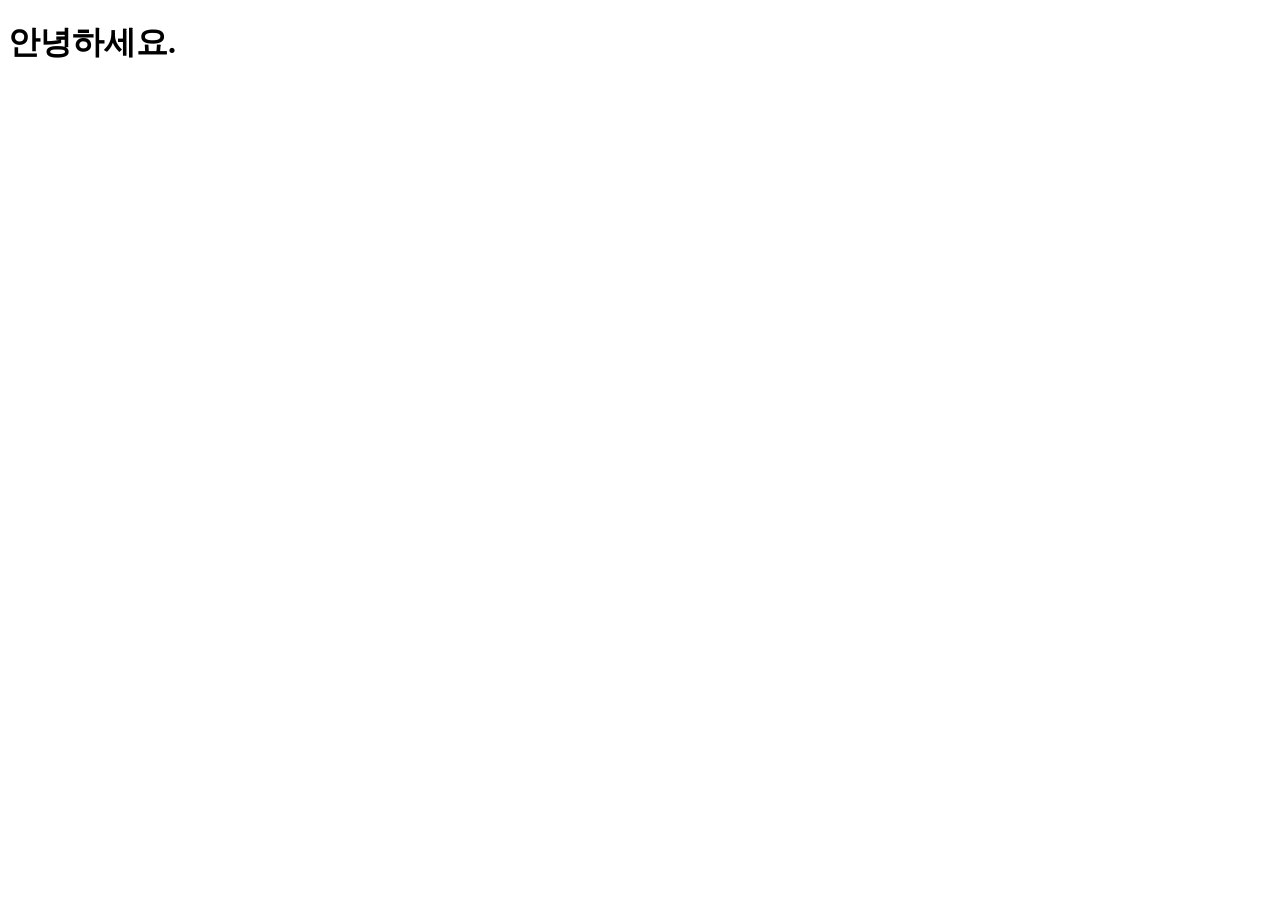
==== index.html @ ebb6dfd8 "Create index.html" ====
<!DOCTYPE html>
<html lang="ko">
<head>
    <meta charset="UTF-8">
    <meta name="viewport" content="width=device-width, initial-scale=1.0">
    <title>안녕하세요.</title>
</head>
<body>
    <h1>안녕하세요.<h1>
</body>
</html>
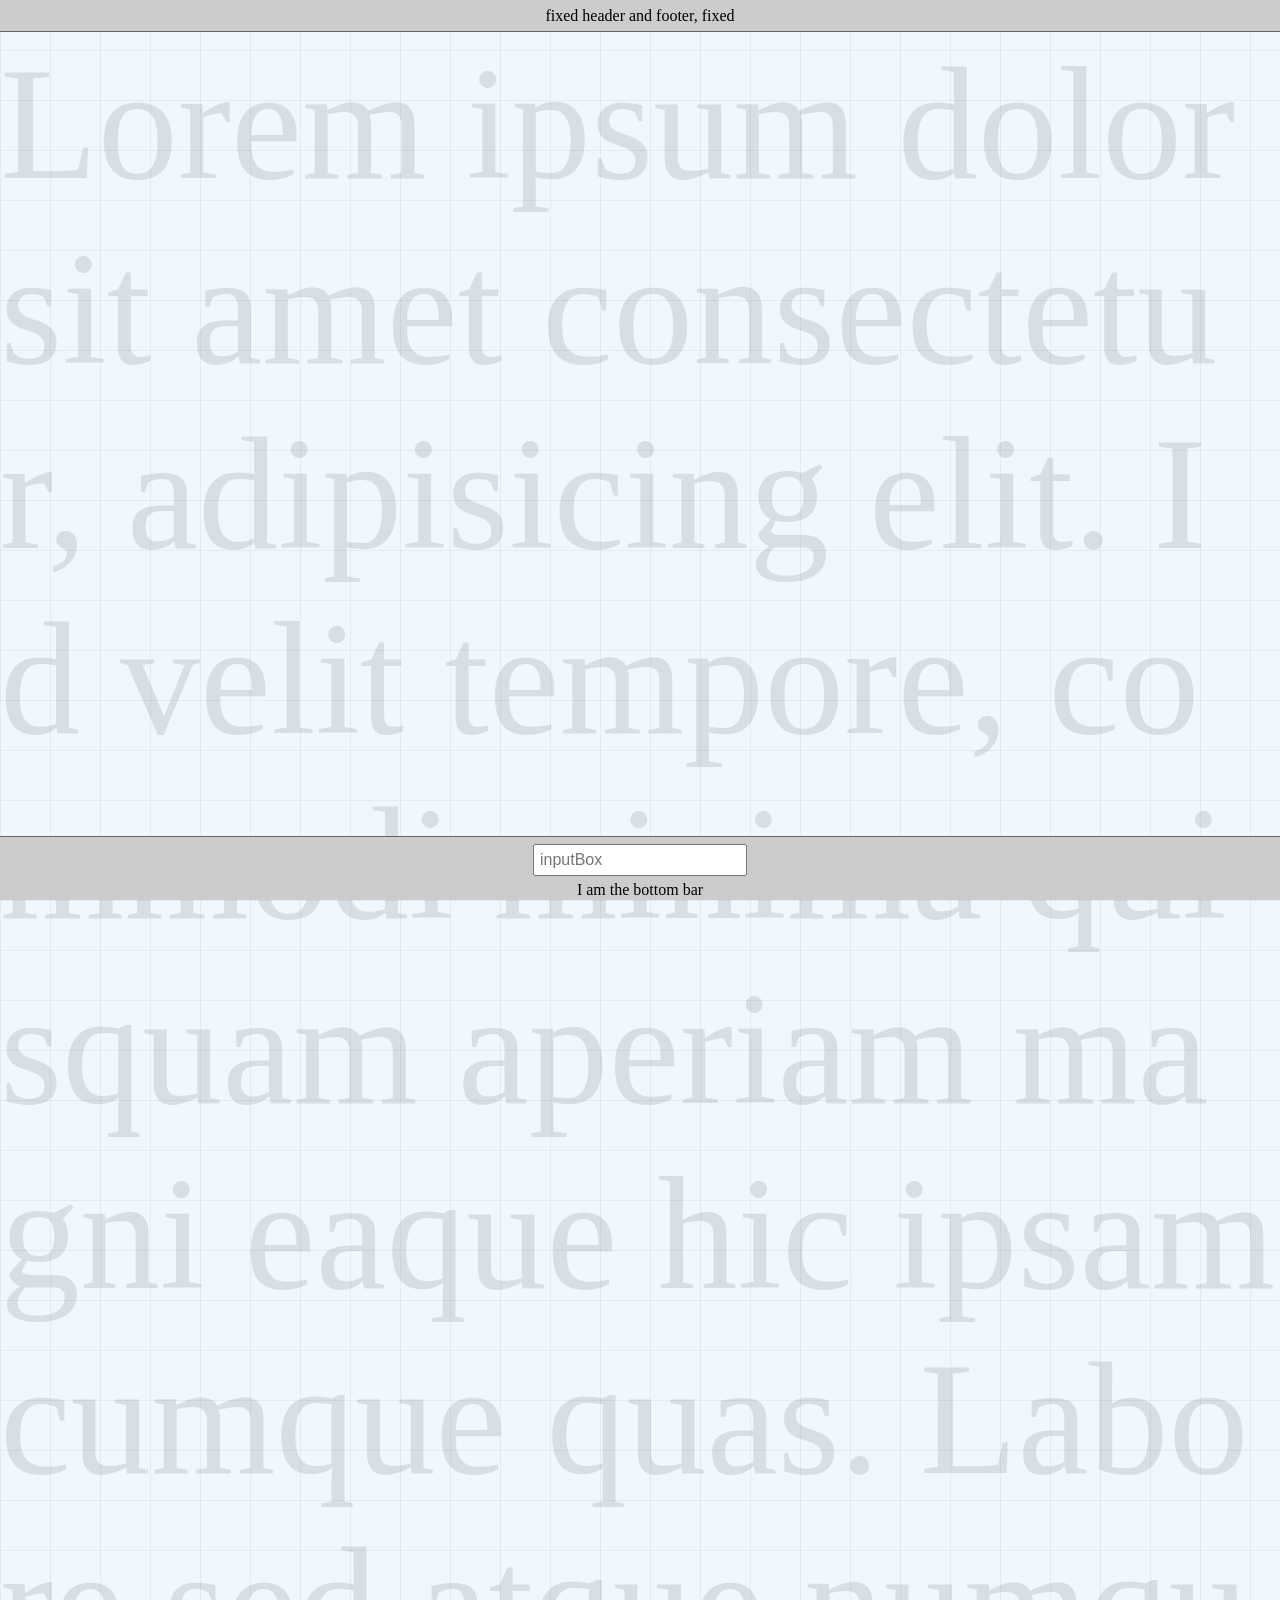
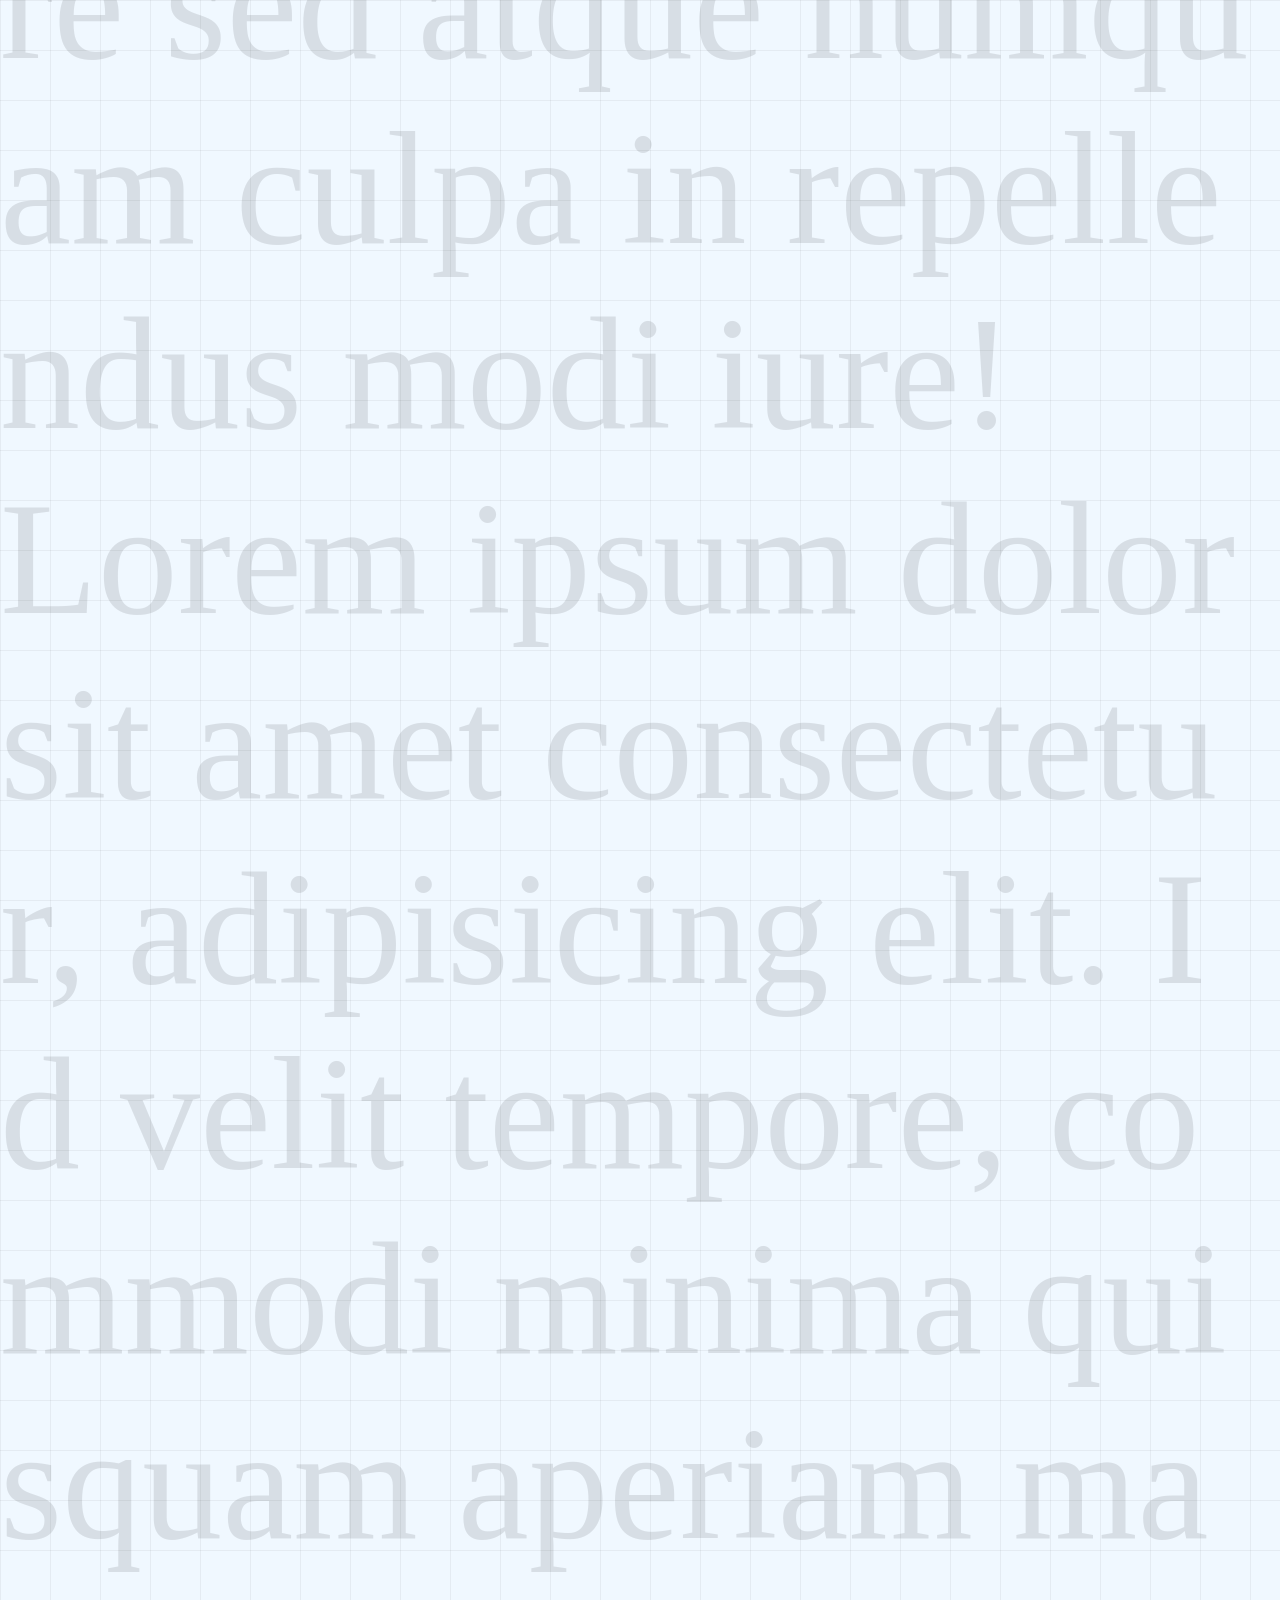
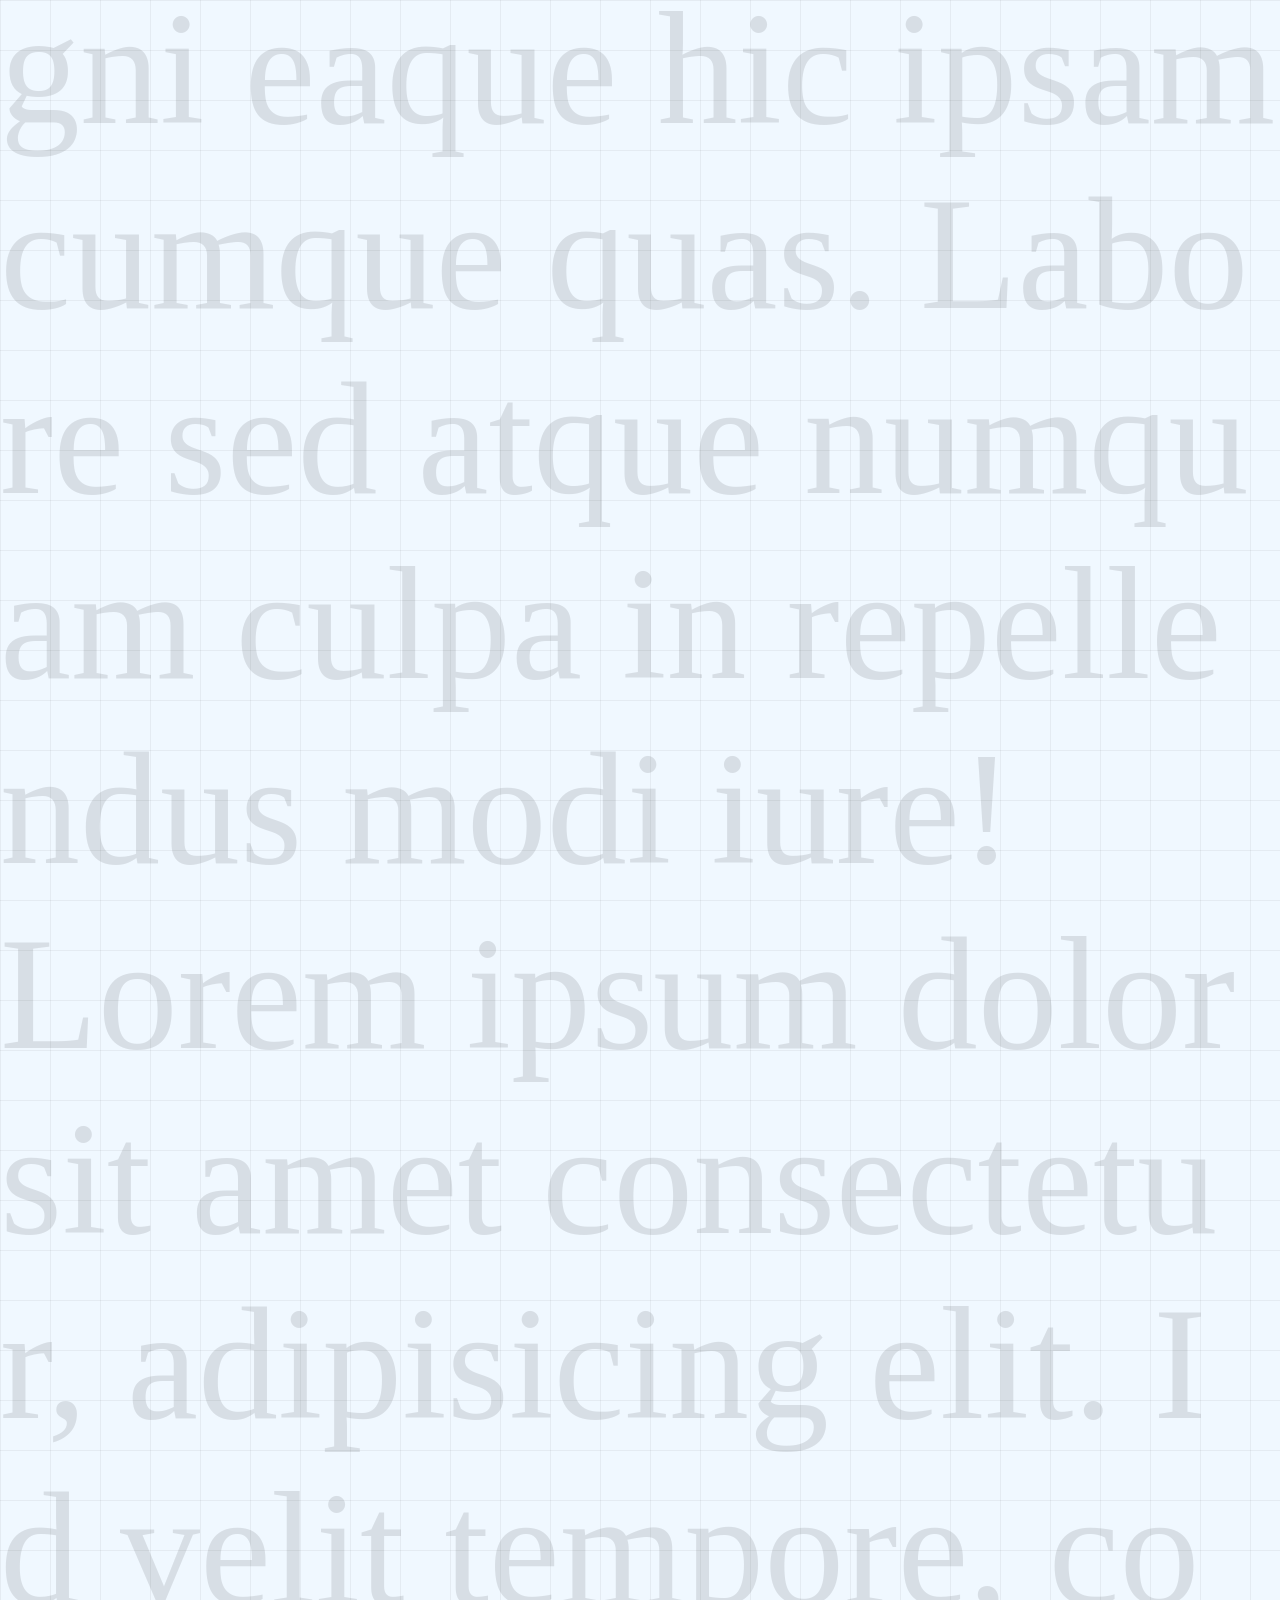
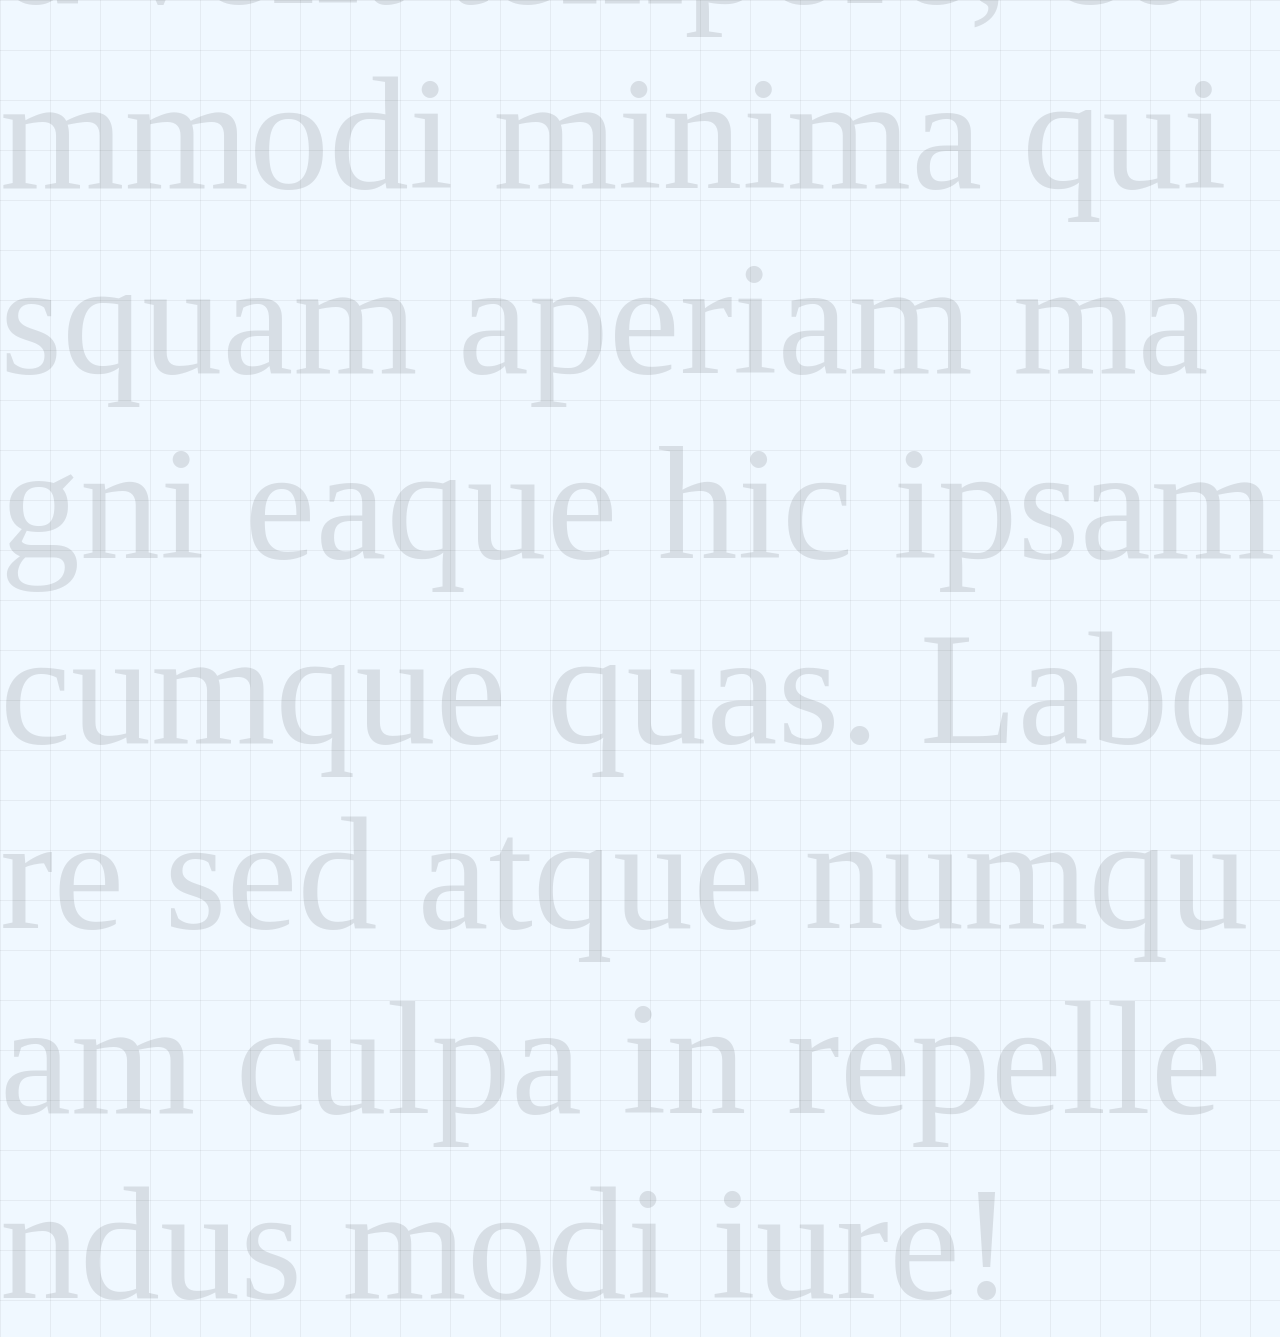
==== commit 497fb65d: "Update index.html" ====
--- a/index.html
+++ b/index.html
@@ -1,11 +1,106 @@
 <!DOCTYPE html>
-<html lang="ko">
-<head>
-    <meta charset="UTF-8">
-    <meta name="viewport" content="width=device-width, initial-scale=1.0">
-    <title>안녕하세요.</title>
-</head>
-<body>
-    <h1>안녕하세요.<h1>
-</body>
+<html lang="en">
+  <head>
+    <meta charset="UTF-8" />
+
+    <meta name="robots" content="noindex" />
+
+    <title>CodePen - position fixed header and footer</title>
+
+    <link
+      rel="canonical"
+      href="https://codepen.io/bramus/pen/eYMZEaV/addc16387bdd13083e05948afcbb8d63"
+    />
+    <meta name="viewport" content="width=device-width, initial-scale=1" />
+
+    <style>
+      * {
+        box-sizing: border-box;
+        margin: 0;
+        padding: 0;
+      }
+      html,
+      body {
+        height: 100%;
+        width: 100%;
+      }
+
+      :root {
+        --topbar-height: 2rem;
+        --bottombar-height: 4rem;
+      }
+
+      body {
+        min-height: 300%;
+        background-size: 50px 50px;
+        background-color: aliceblue;
+        background-image: linear-gradient(
+            to right,
+            rgb(0 0 0 / 0.05) 1px,
+            transparent 1px
+          ),
+          linear-gradient(to bottom, rgb(0 0 0 / 0.05) 1px, transparent 1px);
+        padding: var(--topbar-height) 0 var(--bottombar-height) 0;
+      }
+
+      main {
+        font-size: 10em;
+        color: rgb(0 0 0 / 0.1);
+        word-break: break-all;
+      }
+
+      header,
+      footer {
+        position: fixed;
+        left: 0;
+        right: 0;
+        background: #ccc;
+        text-align: center;
+        display: grid;
+        place-content: center;
+      }
+
+      header {
+        top: 0;
+        height: var(--topbar-height);
+        border-bottom: 1px solid #666;
+      }
+
+      footer {
+        bottom: 0;
+        height: var(--bottombar-height);
+        border-top: 1px solid #666;
+      }
+      input {
+        display: inline-block;
+        font-size: 16px;
+        margin: 5px;
+        padding: 5px;
+      }
+    </style>
+  </head>
+
+  <body>
+    <header>fixed header and footer, fixed</header>
+    <main>
+      <p>
+        Lorem ipsum dolor sit amet consectetur, adipisicing elit. Id velit
+        tempore, commodi minima quisquam aperiam magni eaque hic ipsam cumque
+        quas. Labore sed atque numquam culpa in repellendus modi iure!
+      </p>
+      <p>
+        Lorem ipsum dolor sit amet consectetur, adipisicing elit. Id velit
+        tempore, commodi minima quisquam aperiam magni eaque hic ipsam cumque
+        quas. Labore sed atque numquam culpa in repellendus modi iure!
+      </p>
+      <p>
+        Lorem ipsum dolor sit amet consectetur, adipisicing elit. Id velit
+        tempore, commodi minima quisquam aperiam magni eaque hic ipsam cumque
+        quas. Labore sed atque numquam culpa in repellendus modi iure!
+      </p>
+    </main>
+    <footer>
+      <input type="text" placeholder="inputBox" />I am the bottom bar
+    </footer>
+  </body>
 </html>
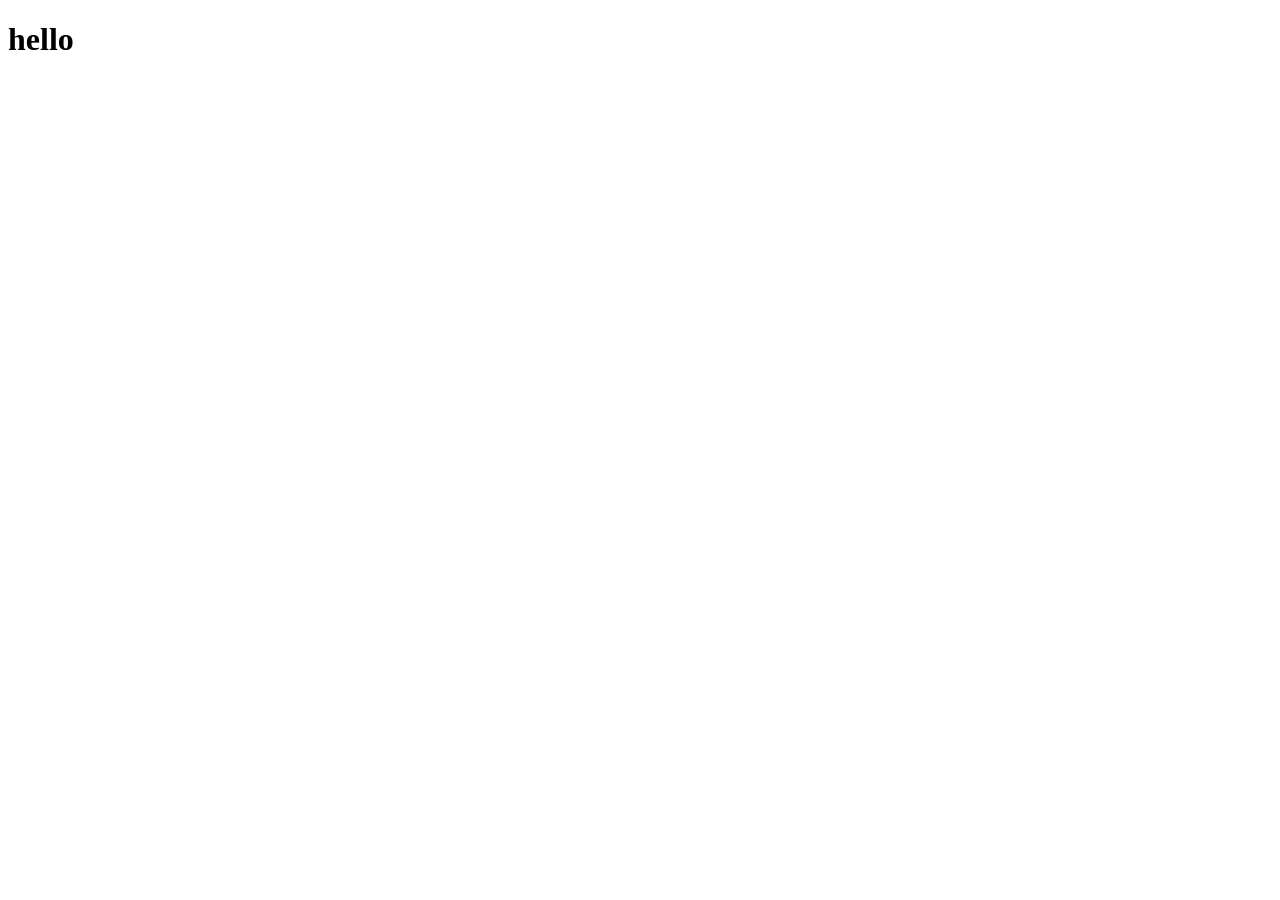
==== commit 3ebb40c5: "Test : 커밋테스트" ====
--- a/index.html
+++ b/index.html
@@ -1,106 +1,11 @@
 <!DOCTYPE html>
 <html lang="en">
-  <head>
-    <meta charset="UTF-8" />
-
-    <meta name="robots" content="noindex" />
-
-    <title>CodePen - position fixed header and footer</title>
-
-    <link
-      rel="canonical"
-      href="https://codepen.io/bramus/pen/eYMZEaV/addc16387bdd13083e05948afcbb8d63"
-    />
-    <meta name="viewport" content="width=device-width, initial-scale=1" />
-
-    <style>
-      * {
-        box-sizing: border-box;
-        margin: 0;
-        padding: 0;
-      }
-      html,
-      body {
-        height: 100%;
-        width: 100%;
-      }
-
-      :root {
-        --topbar-height: 2rem;
-        --bottombar-height: 4rem;
-      }
-
-      body {
-        min-height: 300%;
-        background-size: 50px 50px;
-        background-color: aliceblue;
-        background-image: linear-gradient(
-            to right,
-            rgb(0 0 0 / 0.05) 1px,
-            transparent 1px
-          ),
-          linear-gradient(to bottom, rgb(0 0 0 / 0.05) 1px, transparent 1px);
-        padding: var(--topbar-height) 0 var(--bottombar-height) 0;
-      }
-
-      main {
-        font-size: 10em;
-        color: rgb(0 0 0 / 0.1);
-        word-break: break-all;
-      }
-
-      header,
-      footer {
-        position: fixed;
-        left: 0;
-        right: 0;
-        background: #ccc;
-        text-align: center;
-        display: grid;
-        place-content: center;
-      }
-
-      header {
-        top: 0;
-        height: var(--topbar-height);
-        border-bottom: 1px solid #666;
-      }
-
-      footer {
-        bottom: 0;
-        height: var(--bottombar-height);
-        border-top: 1px solid #666;
-      }
-      input {
-        display: inline-block;
-        font-size: 16px;
-        margin: 5px;
-        padding: 5px;
-      }
-    </style>
-  </head>
-
-  <body>
-    <header>fixed header and footer, fixed</header>
-    <main>
-      <p>
-        Lorem ipsum dolor sit amet consectetur, adipisicing elit. Id velit
-        tempore, commodi minima quisquam aperiam magni eaque hic ipsam cumque
-        quas. Labore sed atque numquam culpa in repellendus modi iure!
-      </p>
-      <p>
-        Lorem ipsum dolor sit amet consectetur, adipisicing elit. Id velit
-        tempore, commodi minima quisquam aperiam magni eaque hic ipsam cumque
-        quas. Labore sed atque numquam culpa in repellendus modi iure!
-      </p>
-      <p>
-        Lorem ipsum dolor sit amet consectetur, adipisicing elit. Id velit
-        tempore, commodi minima quisquam aperiam magni eaque hic ipsam cumque
-        quas. Labore sed atque numquam culpa in repellendus modi iure!
-      </p>
-    </main>
-    <footer>
-      <input type="text" placeholder="inputBox" />I am the bottom bar
-    </footer>
-  </body>
+	<head>
+		<meta charset="UTF-8" />
+		<meta name="viewport" content="width=device-width, initial-scale=1.0" />
+		<title>hello</title>
+	</head>
+	<body>
+		<h1>hello</h1>
+	</body>
 </html>
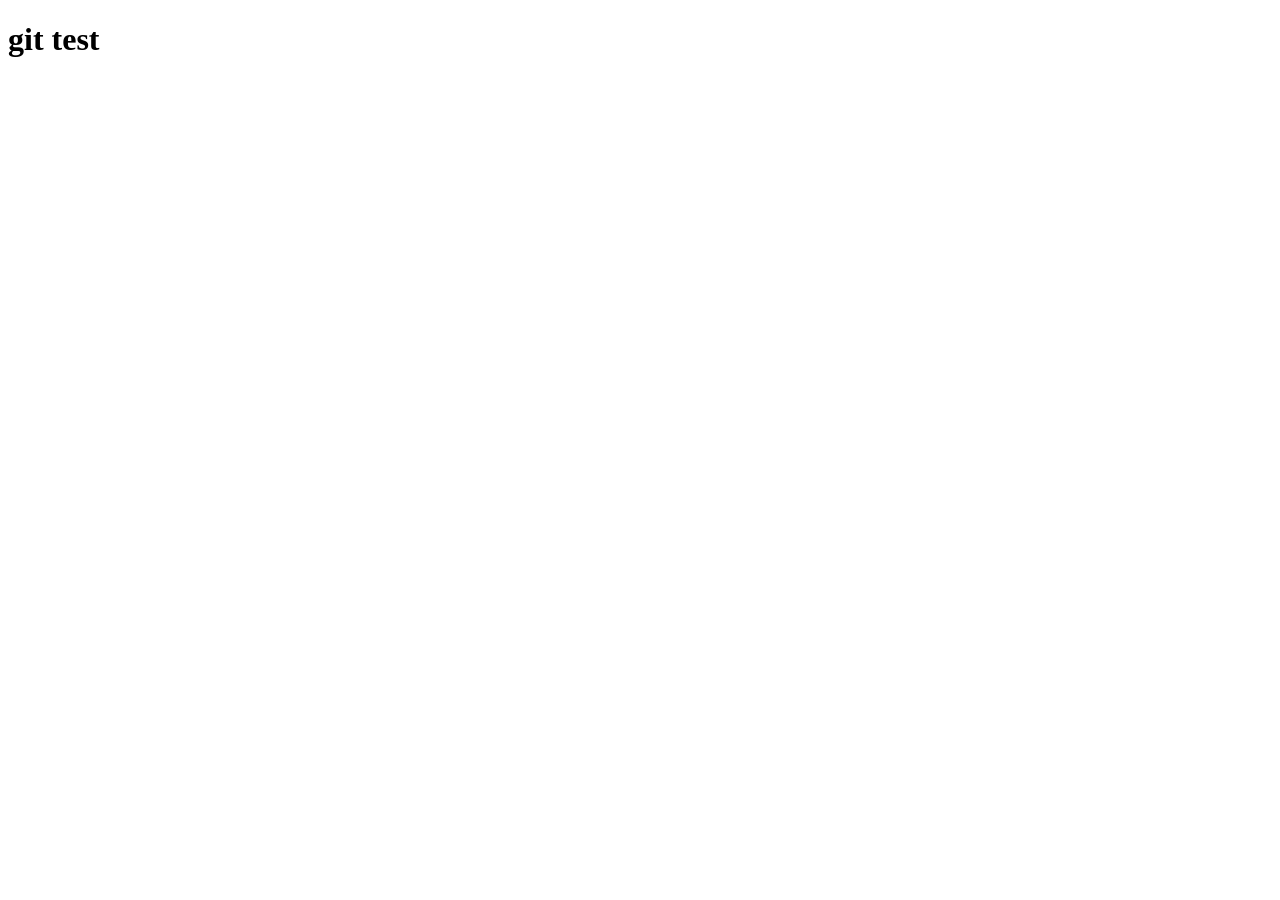
==== commit 41980ff8: "test : 배포테스트" ====
--- a/index.html
+++ b/index.html
@@ -6,6 +6,6 @@
 		<title>hello</title>
 	</head>
 	<body>
-		<h1>hello</h1>
+		<h1>git test</h1>
 	</body>
 </html>
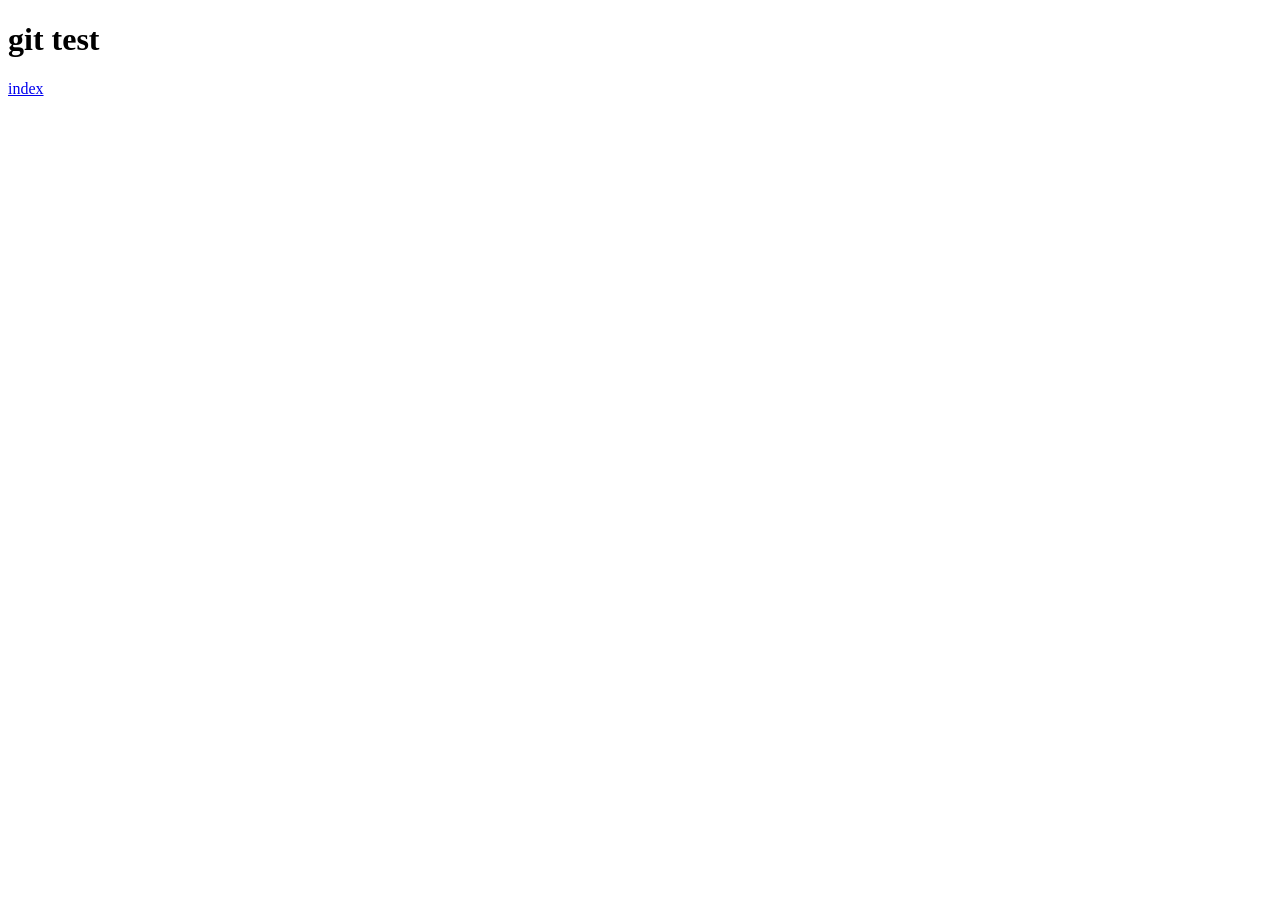
==== commit 0c7551d9: "test : 배포테스트" ====
--- a/index.html
+++ b/index.html
@@ -7,5 +7,6 @@
 	</head>
 	<body>
 		<h1>git test</h1>
+		<a href="/index">index</a>
 	</body>
 </html>
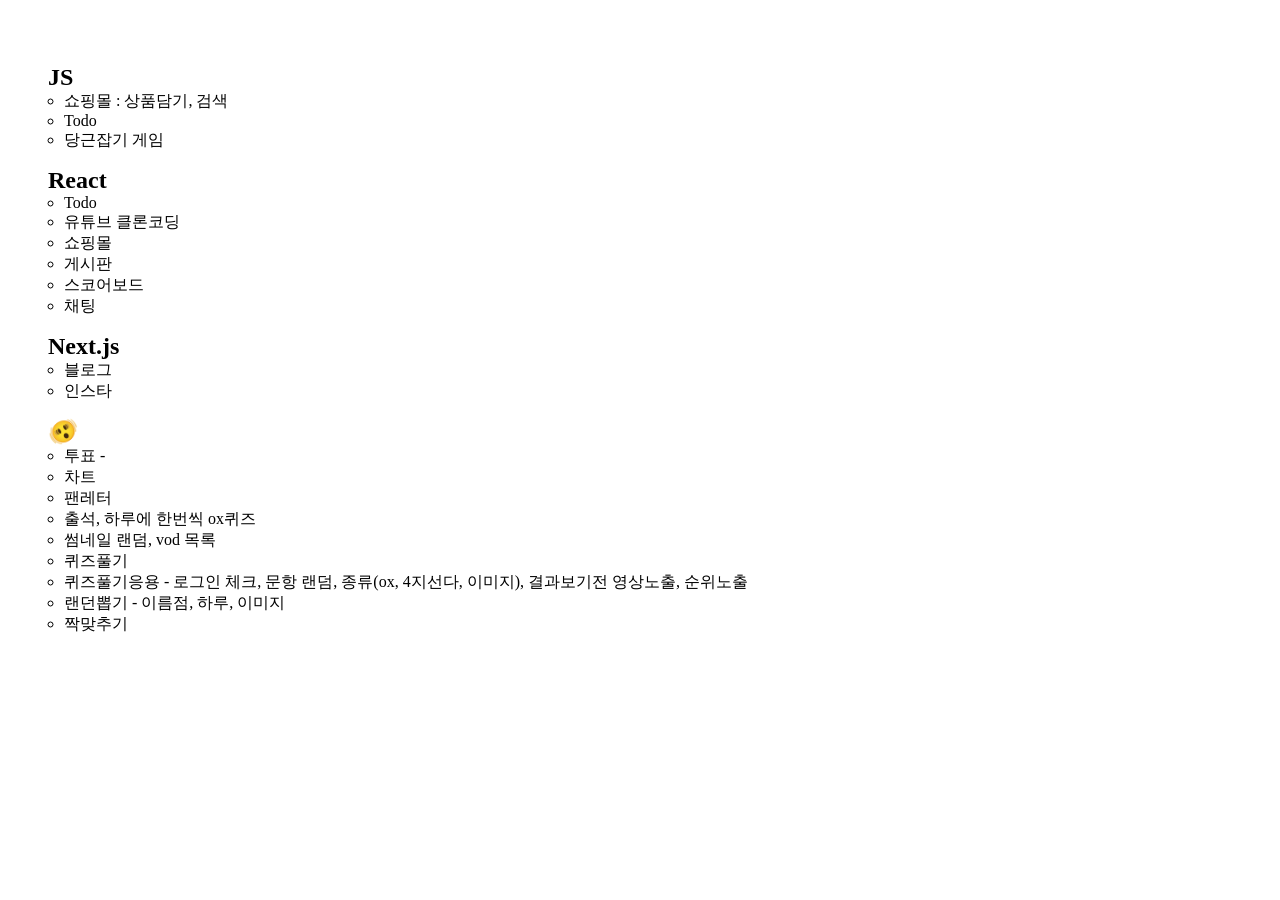
==== commit 4c40747a: "list" ====
--- a/index.html
+++ b/index.html
@@ -1,12 +1,80 @@
 <!DOCTYPE html>
-<html lang="en">
+<html lang="ko">
 	<head>
 		<meta charset="UTF-8" />
 		<meta name="viewport" content="width=device-width, initial-scale=1.0" />
 		<title>hello</title>
+		<style>
+			* {
+				margin: 0;
+				padding: 0;
+			}
+			section {
+				padding: 3rem;
+			}
+			ul {
+				list-style: none;
+			}
+			.list {
+				margin-top: 1rem;
+			}
+			.list ul {
+				list-style: circle;
+				padding-left: 1rem;
+			}
+		</style>
 	</head>
 	<body>
-		<h1>git test</h1>
-		<a href="/index">index</a>
+		<section>
+			<ul class="list">
+				<li
+					><h2>JS</h2>
+					<ul>
+						<li>쇼핑몰 : 상품담기, 검색</li>
+						<li>Todo</li>
+						<li>당근잡기 게임</li>
+					</ul>
+				</li>
+			</ul>
+
+			<ul class="list">
+				<h2>React</h2>
+				<ul>
+					<li>Todo</li>
+					<li>유튜브 클론코딩</li>
+					<li>쇼핑몰</li>
+					<!-- 학원 -->
+					<li>게시판</li>
+					<li>스코어보드</li>
+					<li>채팅</li>
+				</ul>
+			</ul>
+
+			<ul class="list">
+				<h2>Next.js</h2>
+				<ul>
+					<li>블로그</li>
+					<li>인스타</li>
+				</ul>
+			</ul>
+
+			<ul class="list">
+				<h2>🫨</h2>
+				<ul>
+					<li>투표 - </li>
+					<li>차트</li>
+					<li>팬레터</li>
+					<li>출석, 하루에 한번씩 ox퀴즈</li>
+					<li>썸네일 랜덤, vod 목록</li>
+					<li>퀴즈풀기</li>
+					<li
+						>퀴즈풀기응용 - 로그인 체크, 문항 랜덤, 종류(ox, 4지선다, 이미지), 결과보기전 영상노출,
+						순위노출</li
+					>
+					<li>랜던뽑기 - 이름점, 하루, 이미지</li>
+					<li>짝맞추기</li>
+				</ul>
+			</ul>
+		</section>
 	</body>
 </html>
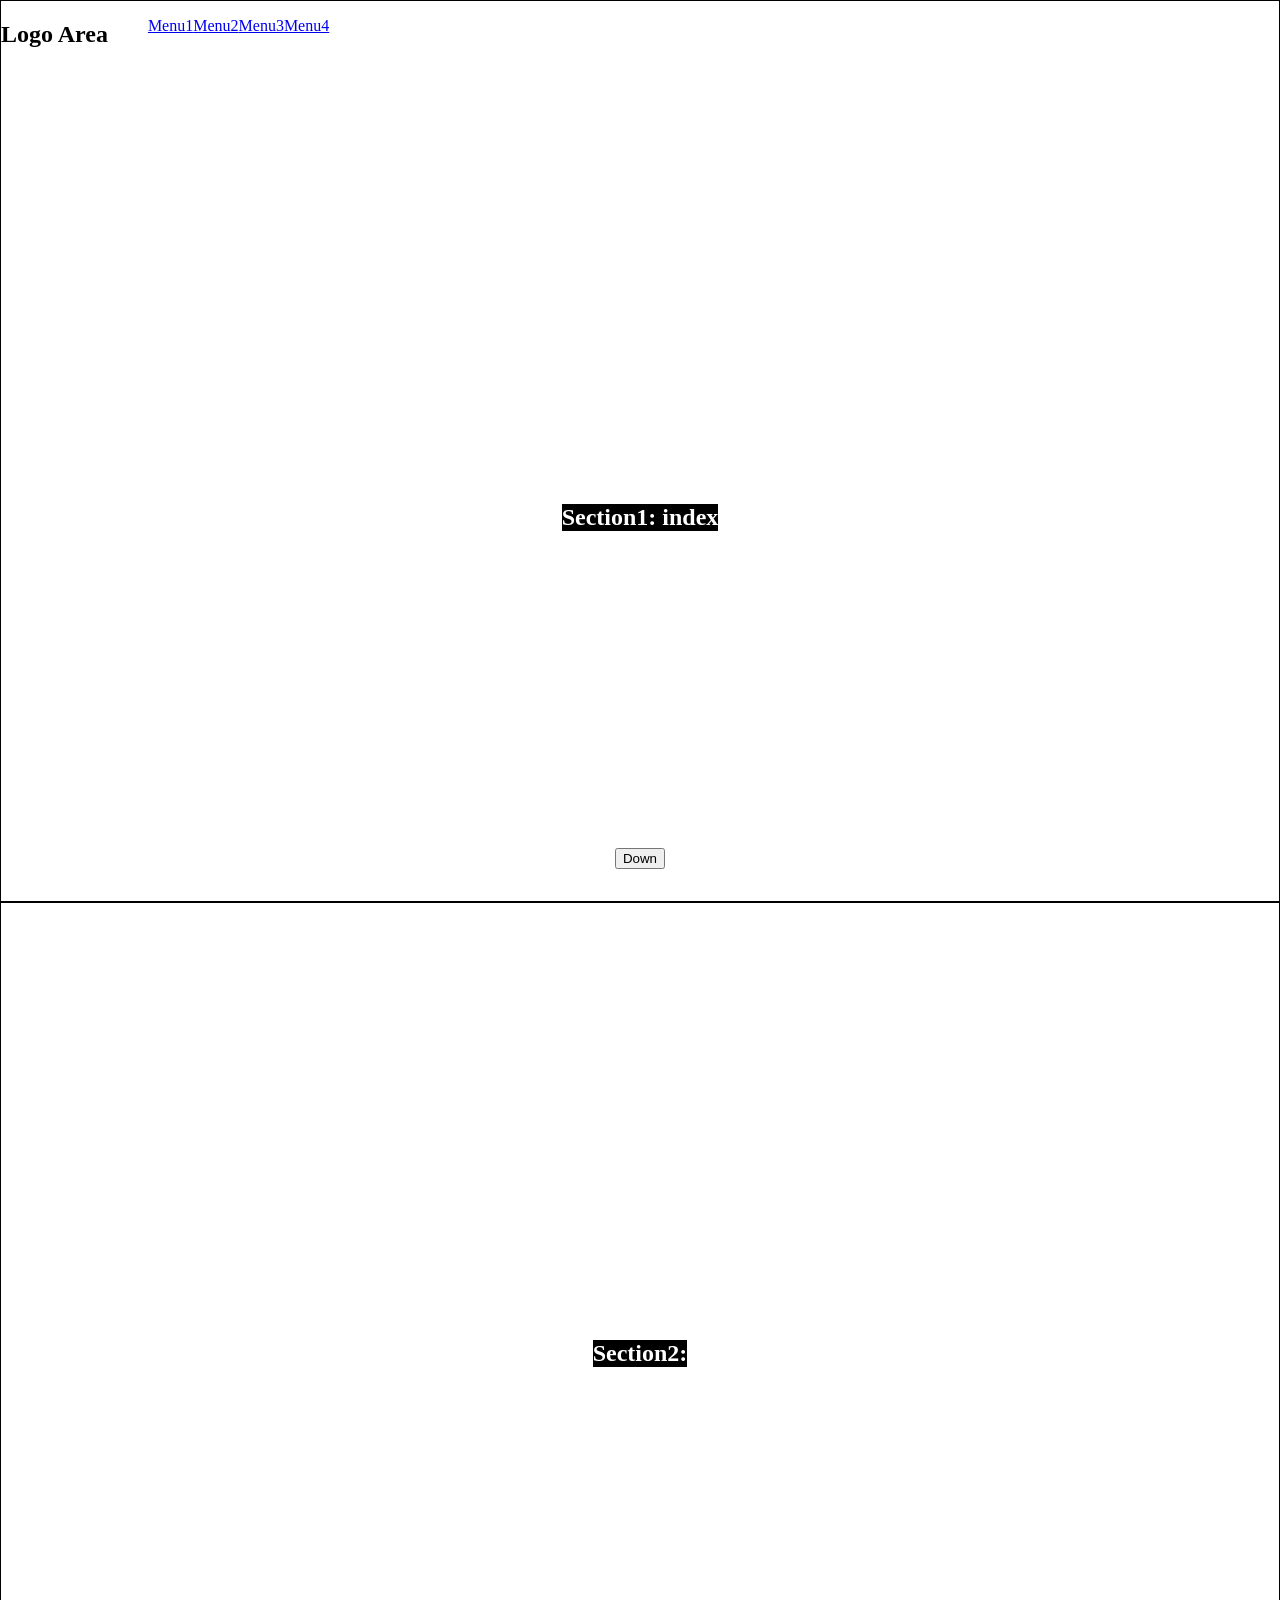
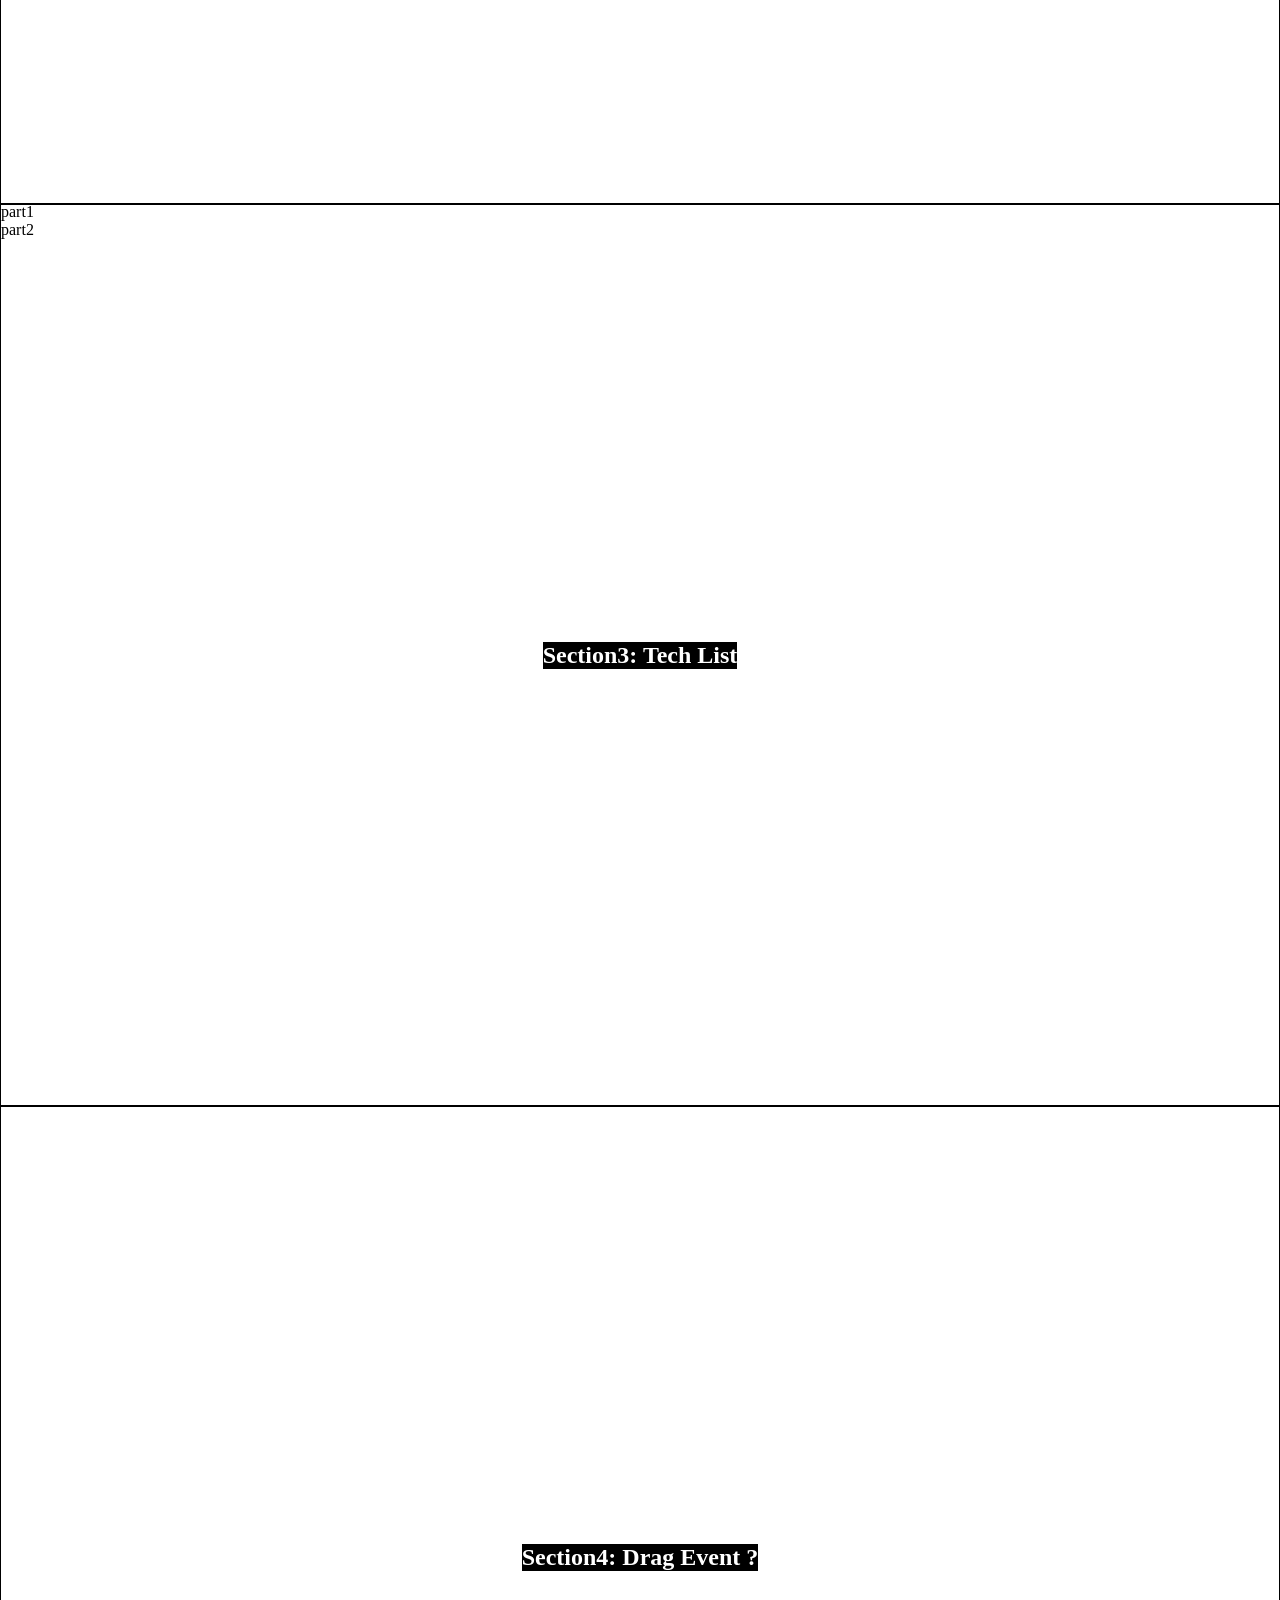
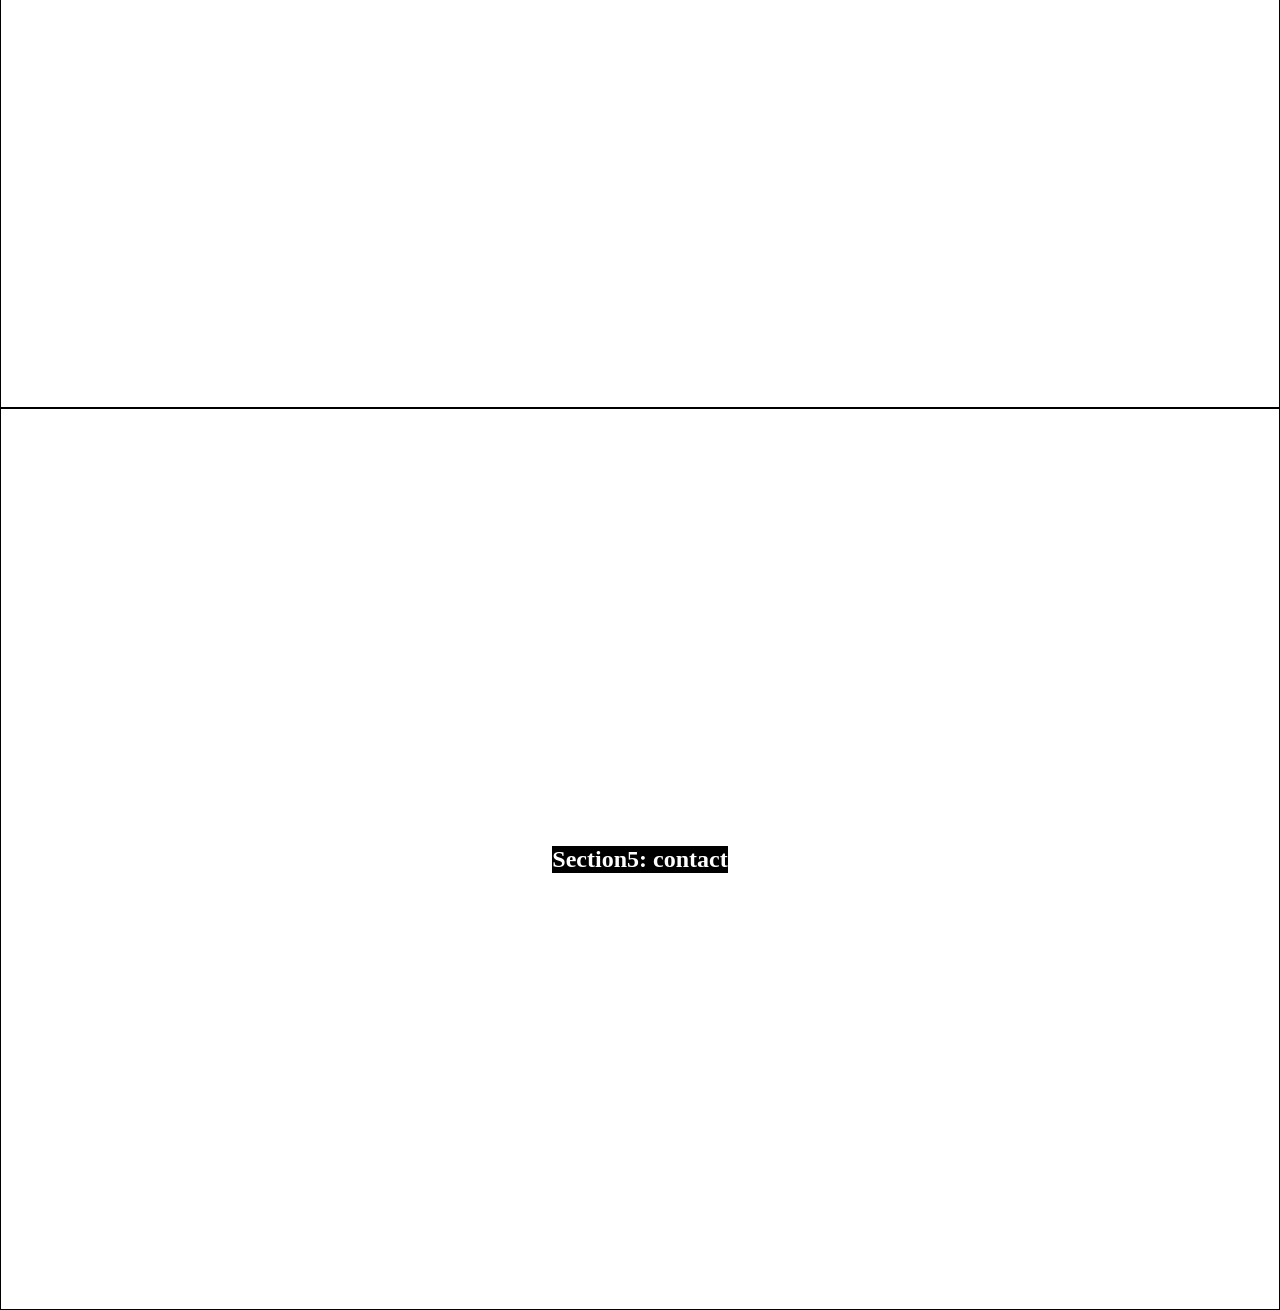
==== commit 26dd9f94: "feat: 레이아웃 작업" ====
--- a/index.html
+++ b/index.html
@@ -1,80 +1,39 @@
 <!DOCTYPE html>
-<html lang="ko">
+<html lang="en">
 	<head>
 		<meta charset="UTF-8" />
 		<meta name="viewport" content="width=device-width, initial-scale=1.0" />
-		<title>hello</title>
-		<style>
-			* {
-				margin: 0;
-				padding: 0;
-			}
-			section {
-				padding: 3rem;
-			}
-			ul {
-				list-style: none;
-			}
-			.list {
-				margin-top: 1rem;
-			}
-			.list ul {
-				list-style: circle;
-				padding-left: 1rem;
-			}
-		</style>
+		<title>index</title>
+		<link rel="stylesheet" href="./css/main.css" />
 	</head>
 	<body>
+		<section class="intro">
+			<header class="header">
+				<h1>Logo Area</h1>
+				<ul class="header__menu">
+					<li><a href="/">Menu1</a></li>
+					<li><a href="/">Menu2</a></li>
+					<li><a href="/">Menu3</a></li>
+					<li><a href="/">Menu4</a></li>
+				</ul>
+			</header>
+
+			<div class="dummy"><h2>Section1: index</h2></div>
+			<button class="intro__button">Down</button>
+		</section>
 		<section>
-			<ul class="list">
-				<li
-					><h2>JS</h2>
-					<ul>
-						<li>쇼핑몰 : 상품담기, 검색</li>
-						<li>Todo</li>
-						<li>당근잡기 게임</li>
-					</ul>
-				</li>
-			</ul>
-
-			<ul class="list">
-				<h2>React</h2>
-				<ul>
-					<li>Todo</li>
-					<li>유튜브 클론코딩</li>
-					<li>쇼핑몰</li>
-					<!-- 학원 -->
-					<li>게시판</li>
-					<li>스코어보드</li>
-					<li>채팅</li>
-				</ul>
-			</ul>
-
-			<ul class="list">
-				<h2>Next.js</h2>
-				<ul>
-					<li>블로그</li>
-					<li>인스타</li>
-				</ul>
-			</ul>
-
-			<ul class="list">
-				<h2>🫨</h2>
-				<ul>
-					<li>투표 - </li>
-					<li>차트</li>
-					<li>팬레터</li>
-					<li>출석, 하루에 한번씩 ox퀴즈</li>
-					<li>썸네일 랜덤, vod 목록</li>
-					<li>퀴즈풀기</li>
-					<li
-						>퀴즈풀기응용 - 로그인 체크, 문항 랜덤, 종류(ox, 4지선다, 이미지), 결과보기전 영상노출,
-						순위노출</li
-					>
-					<li>랜던뽑기 - 이름점, 하루, 이미지</li>
-					<li>짝맞추기</li>
-				</ul>
-			</ul>
+			<div class="dummy"><h2>Section2: </h2></div>
+			<div>part1</div>
+			<div>part2</div>
 		</section>
+		<section>
+			<div class="dummy"><h2>Section3: Tech List</h2></div></section
+		>
+		<section>
+			<div class="dummy"><h2>Section4: Drag Event ?</h2></div></section
+		>
+		<section>
+			<div class="dummy"><h2>Section5: contact</h2></div></section
+		>
 	</body>
 </html>
--- a/css/main.css
+++ b/css/main.css
@@ -0,0 +1,61 @@
+/* default */
+@font-face {
+	font-family: 'Pretendard-Regular';
+	src: url('https://fastly.jsdelivr.net/gh/Project-Noonnu/noonfonts_2107@1.1/Pretendard-Regular.woff') format('woff');
+	font-weight: 400;
+	font-style: normal;
+}
+
+html,
+body {
+	width: 100%;
+	height: 100%;
+	padding: 0;
+	margin: 0;
+}
+
+ul {
+	list-style: none;
+}
+
+.header {
+	display: flex;
+}
+
+.header .header__menu {
+	display: flex;
+	/* flex-grow: 1; */
+}
+
+section {
+	position: relative;
+	height: 100%;
+	border: 1px solid #000;
+}
+
+.dummy {
+	width: 100%;
+	height: 100%;
+	display: flex;
+	align-items: center;
+	justify-content: center;
+}
+
+h2 {
+	width: fit-content;
+	color: #fff;
+	background-color: #000;
+}
+
+.intro {
+	height: 100%;
+}
+
+.intro__button {
+	position: absolute;
+	left: 0;
+	right: 0;
+	bottom: 2rem;
+	margin: 0 auto;
+	width: fit-content;
+}
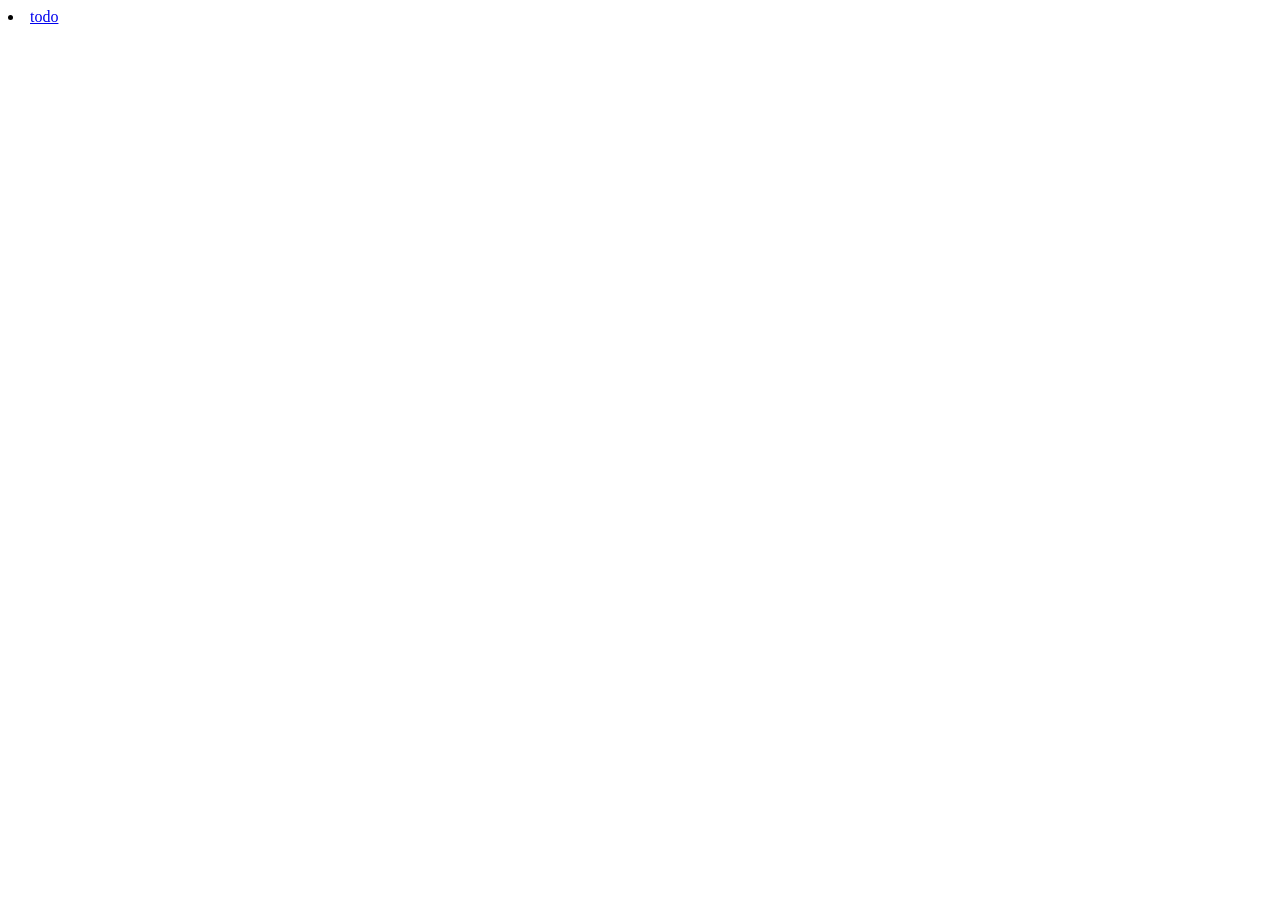
==== commit b3d7829d: "Remove: 파일삭제" ====
--- a/index.html
+++ b/index.html
@@ -4,36 +4,8 @@
 		<meta charset="UTF-8" />
 		<meta name="viewport" content="width=device-width, initial-scale=1.0" />
 		<title>index</title>
-		<link rel="stylesheet" href="./css/main.css" />
 	</head>
 	<body>
-		<section class="intro">
-			<header class="header">
-				<h1>Logo Area</h1>
-				<ul class="header__menu">
-					<li><a href="/">Menu1</a></li>
-					<li><a href="/">Menu2</a></li>
-					<li><a href="/">Menu3</a></li>
-					<li><a href="/">Menu4</a></li>
-				</ul>
-			</header>
-
-			<div class="dummy"><h2>Section1: index</h2></div>
-			<button class="intro__button">Down</button>
-		</section>
-		<section>
-			<div class="dummy"><h2>Section2: </h2></div>
-			<div>part1</div>
-			<div>part2</div>
-		</section>
-		<section>
-			<div class="dummy"><h2>Section3: Tech List</h2></div></section
-		>
-		<section>
-			<div class="dummy"><h2>Section4: Drag Event ?</h2></div></section
-		>
-		<section>
-			<div class="dummy"><h2>Section5: contact</h2></div></section
-		>
+		<li><a href="/todo">todo</a></li>
 	</body>
 </html>
